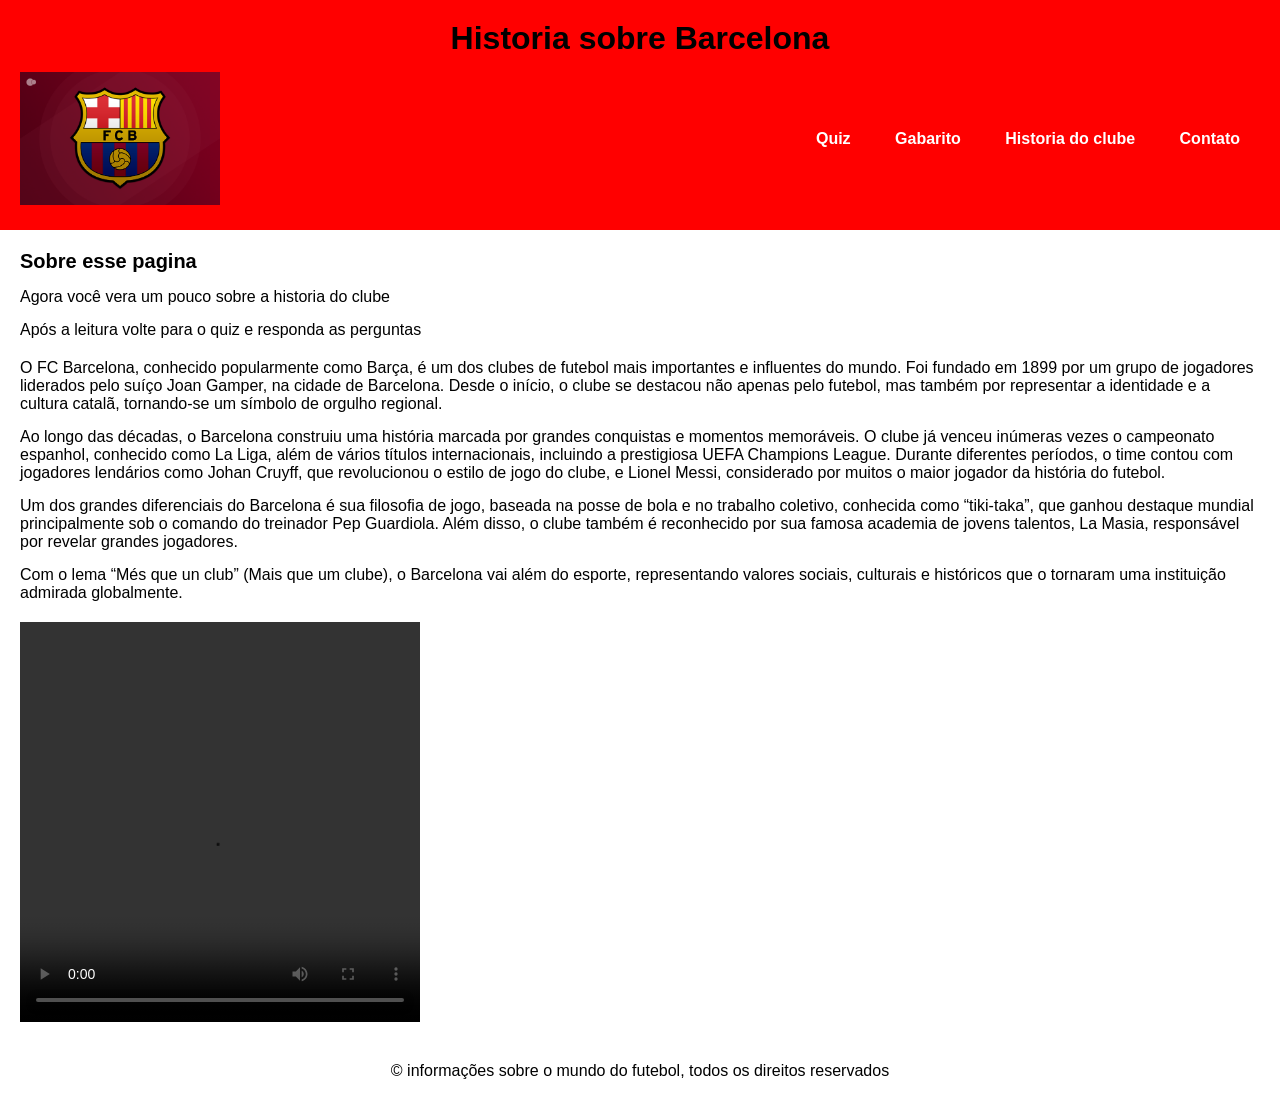
==== historia.html @ 43c556e7 "Quiz sobre Barcelona" ====
<!DOCTYPE html>
<html lang="pt-br">
<head>
    <meta charset="UTF-8">
    <meta name="viewport" content="width=device-width, initial-scale=1.0">
    <title>Quiz sobre o real madrid</title>
    <link rel="shortcut icon" href="./img/favicon.ico" type="image/x-icon">
    <link rel="stylesheet" href="stylehistoria.css">
</head>
<body>

<header class="cabecalho">
    <h1>
        Historia sobre Barcelona
    </h1>
    <div class="cabecalho-menu">
        <img src="img/Barcelona.12.png" alt="Logo do quiz interativo" width="150px" class="cabecalho-menu-img">

        <nav class="menu">
            <a href="index.html">Quiz</a>
            <a href="gabarito.html">Gabarito</a>
            <a href="historia.html">Historia do clube</a>
            <a href="contato.html">Contato</a>
        </nav>
    </div>
</header>

<main class="container">

    <section class="container-secoes">
        <h2 class="subtitulo">
            Sobre esse pagina
        </h2>
        <p>Agora você vera um pouco sobre a historia do clube</p>
        <p>Após a leitura volte para o quiz e responda as perguntas</p>
    </section>

    <section class="container-secoes">

        <p>
       O FC Barcelona, conhecido popularmente como Barça, é um dos clubes de futebol mais importantes e influentes do mundo. Foi fundado em 1899 por um grupo de jogadores liderados pelo suíço Joan Gamper, na cidade de Barcelona. Desde o início, o clube se destacou não apenas pelo futebol, mas também por representar a identidade e a cultura catalã, tornando-se um símbolo de orgulho regional.
        </p>

        <p>
        Ao longo das décadas, o Barcelona construiu uma história marcada por grandes conquistas e momentos memoráveis. O clube já venceu inúmeras vezes o campeonato espanhol, conhecido como La Liga, além de vários títulos internacionais, incluindo a prestigiosa UEFA Champions League. Durante diferentes períodos, o time contou com jogadores lendários como Johan Cruyff, que revolucionou o estilo de jogo do clube, e Lionel Messi, considerado por muitos o maior jogador da história do futebol.
        </p>

        <p>
        Um dos grandes diferenciais do Barcelona é sua filosofia de jogo, baseada na posse de bola e no trabalho coletivo, conhecida como “tiki-taka”, que ganhou destaque mundial principalmente sob o comando do treinador Pep Guardiola. Além disso, o clube também é reconhecido por sua famosa academia de jovens talentos, La Masia, responsável por revelar grandes jogadores.
        </p>

        <p>
        Com o lema “Més que un club” (Mais que um clube), o Barcelona vai além do esporte, representando valores sociais, culturais e históricos que o tornaram uma instituição admirada globalmente.
        </p>

    </section>
    <video src="./img/barceona.mp4" controls></video>
</main>
<footer class="rodapé">
    <p>
        &copy informações sobre o mundo do futebol, todos os direitos reservados
    </p>
</footer>

</body>
</html>
---- stylehistoria.css ----
*{
    margin: 0;
    padding: 0;
    box-sizing: border-box;
   
}

body{
    background-color: rgb(255, 255, 255);
    color: rgb(0, 0, 0);
    font-family: "Cabin", sans-serif;
    font-weight: 400;
}

.cabecalho{
    background-color: rgb(255, 0, 0);
    text-align: center;
    padding: 20px;
}

.cabecalho-menu{
    display: flex;
    align-items: center;
    justify-content: space-between;
    margin-top: 10px;
    background-color: rgb(255, 0, 0);
    padding: 5px 0;
}

.cabecalho-menu-img{
    width: 200px;
}

.menu a{
   padding: 20px;
   text-decoration: none;
   color:rgb(255, 255, 255);
   font-weight: bold;
}

.menu a:hover{
    background-color: rgb(255, 255, 255);
    color: rgb(1, 3, 1);
    border-radius: 80%;
    transition: 350ms ease;
}

.container{
    display: flex;
    flex-direction: column;
    gap: 20px;
    padding: 20px;
}

.container-secoes{
    display: flex;
    flex-direction: column;
    gap: 15px;
}

.subtitulo{
    color: rgb(0, 0, 0);
    font-size: 20px;

}

input[type="radio"], input[type="checkbox"]{
    accent-color: #00e3fc;
}

input[type="text"], input[type="password"], input
[type="date"], input[type = email]{
    width: 1000px;
    padding: 8px;
    border: solid #00ffea;
    border-radius: 5px;
    outline: none;
    background-color: transparent;
}

input::placeholder{
  color: #ff0000;
}

.menu-suspenso{
    cursor: pointer;
    width: 50px;
    background-color: #ccd595;
    color: black;
    border-radius: 5px;
    outline: none;
    border: none;
}

.figure-img{
    width:"200px"
}

.rodapé{
    background-color: rgb(255, 255, 255);
    color: rgb(0, 0, 0);
    text-align: center;
    padding: 20px;
}

.footer-link{
    color: #ccd595;
    text-decoration: none;
}

.footer-link:hover{
    text-decoration: underline;
}

video{
    width: 400px;
    height: 400px;
}
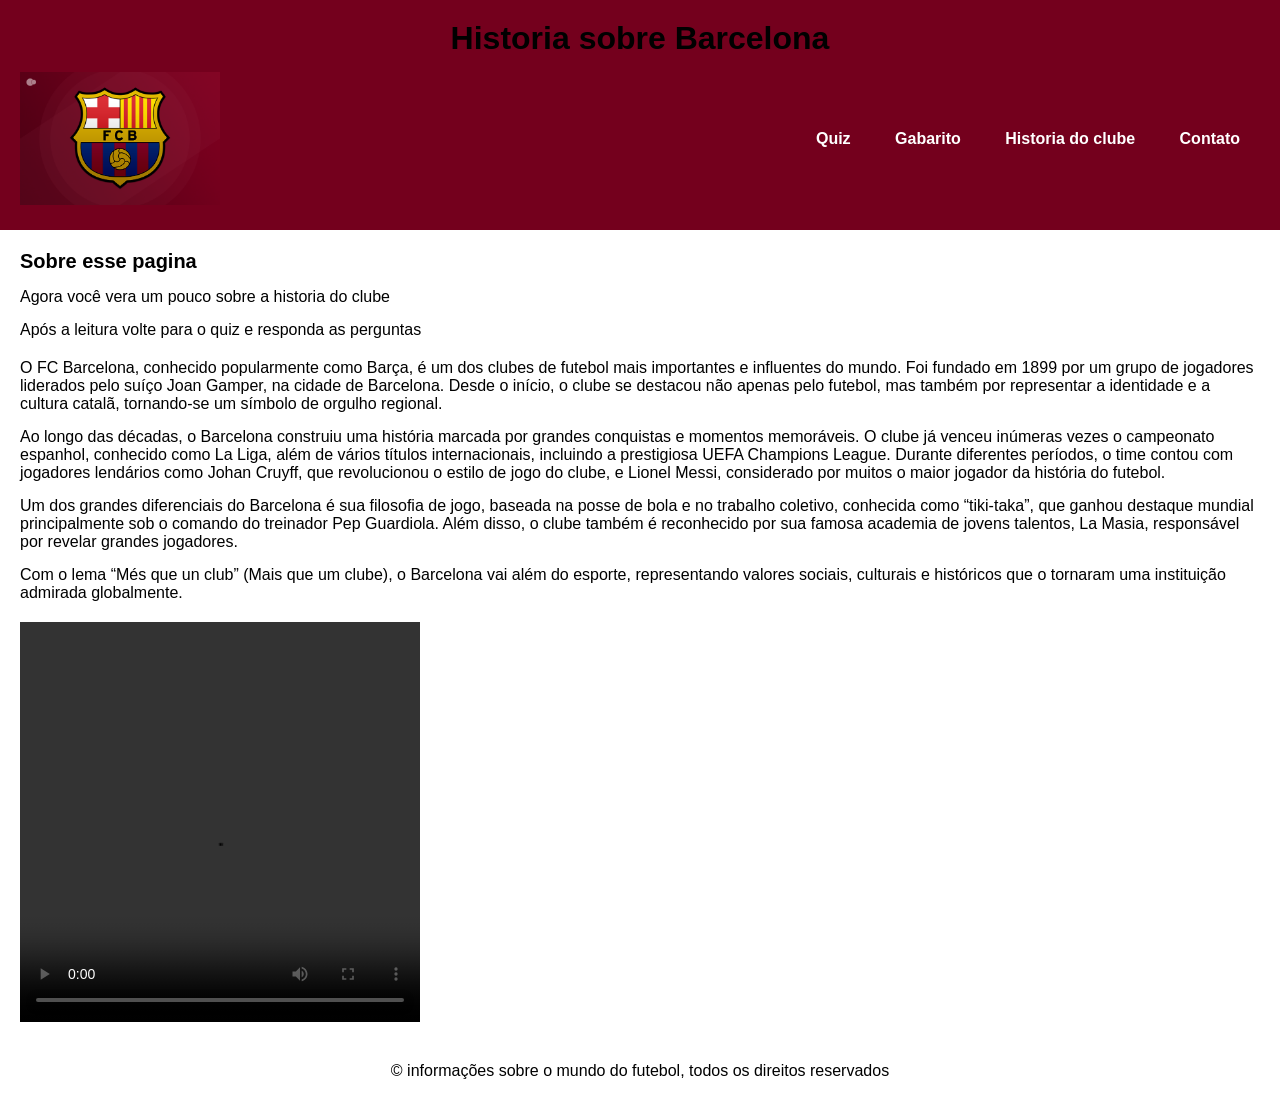
==== commit 31ab2a0c: "froes" ====
--- a/historia.html
+++ b/historia.html
@@ -3,7 +3,7 @@
 <head>
     <meta charset="UTF-8">
     <meta name="viewport" content="width=device-width, initial-scale=1.0">
-    <title>Quiz sobre o real madrid</title>
+    <title>Quiz sobre o Barcelona</title>
     <link rel="shortcut icon" href="./img/favicon.ico" type="image/x-icon">
     <link rel="stylesheet" href="stylehistoria.css">
 </head>
--- a/stylehistoria.css
+++ b/stylehistoria.css
@@ -13,7 +13,7 @@
 }
 
 .cabecalho{
-    background-color: rgb(255, 0, 0);
+    background-color: rgb(116, 0, 29);
     text-align: center;
     padding: 20px;
 }
@@ -23,7 +23,7 @@
     align-items: center;
     justify-content: space-between;
     margin-top: 10px;
-    background-color: rgb(255, 0, 0);
+    background-color: rgb(116, 0, 29);
     padding: 5px 0;
 }
 
